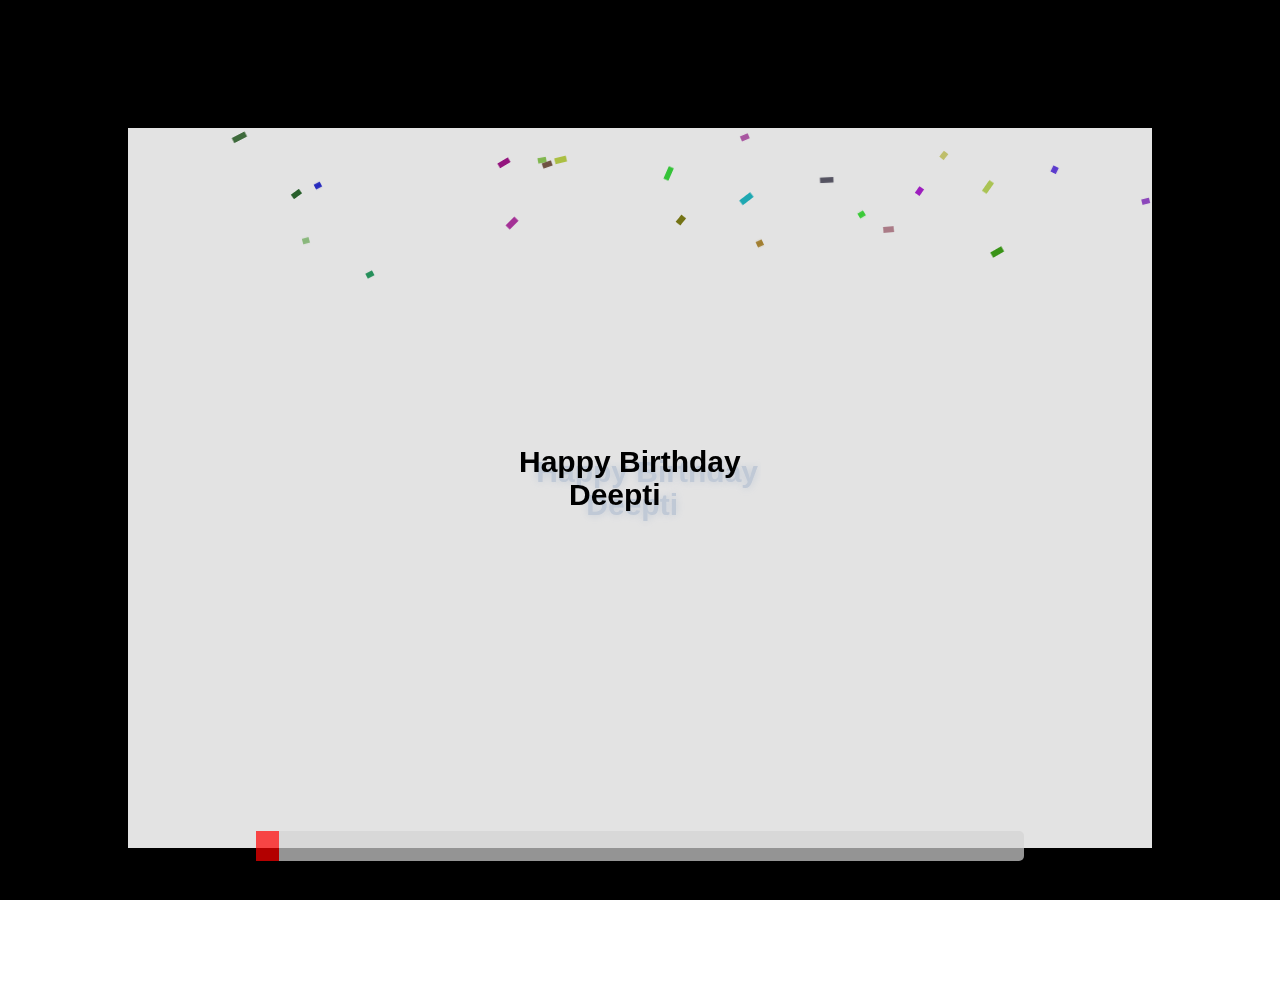
==== index.html @ 15fce1d9 "Add files via upload" ====
<!DOCTYPE html>
<html lang="en">
<head>
    <meta charset="UTF-8">
    <meta http-equiv="X-UA-Compatible" content="IE=edge">
    <meta name="viewport" content="width=device-width, initial-scale=1.0">
    <title>Happy Birthday Deepti</title>
    <link rel="stylesheet" href="https://www.w3schools.com/w3css/4/w3.css">
    <link href="https://cdn.jsdelivr.net/npm/bootstrap@5.0.0-beta3/dist/css/bootstrap.min.css" rel="stylesheet" integrity="sha384-eOJMYsd53ii+scO/bJGFsiCZc+5NDVN2yr8+0RDqr0Ql0h+rP48ckxlpbzKgwra6" crossorigin="anonymous">
    <link rel="stylesheet" href="style.css">
</head>
<body>
    <section class="layer" id='layer'>
        <iframe id="if" src="/skg/7/index.html" title="W3Schools Free Online Web Tutorials"></iframe>
        <div class="slidecontainer">
            <input type="range" class="slider-pic" id="range" min="0" max="100" value="0">
            <p class="w3-aqua" id="ptag"></p>
        </div>
    </section>
    <section class="container" style="color: black;">
        Lorem ipsum dolor sit amet consectetur adipisicing elit. Omnis nemo odio, eum hic a totam fugit sapiente molestiae repudiandae dolore impedit deserunt necessitatibus earum nihil inventore eaque? Veniam, ut minima.
    </section>

</body>
<script src="https://cdn.jsdelivr.net/npm/bootstrap@5.0.0-beta3/dist/js/bootstrap.bundle.min.js" integrity="sha384-JEW9xMcG8R+pH31jmWH6WWP0WintQrMb4s7ZOdauHnUtxwoG2vI5DkLtS3qm9Ekf" crossorigin="anonymous"></script>
<script src="script.js"></script>
</html>
---- style.css ----
#layer{
    width: 100%;
    height: 100vh;
    float: left;
    position: absolute;
    top: 0px;
    left: 0;
    background-color: black;
    opacity: 1;
    outline: black;
    z-index: 12;
}

.layer{
    width: 100%;
    height: 100vh;
    float: left;
    position: absolute;
    top: 0px;
    left: 0;
    background-color: black;
    opacity: 1;
    outline: black;
    z-index: 12;
}

.slidecontainer {
    width: 60%;
    margin: auto;
    position: fixed;
    bottom: 2%;
    right: 20%;


  }
.slider-pic {
    -webkit-appearance: none;
    width: 100%;
    height: 30px;
    border-radius: 5px;
    background: #d3d3d3;
    outline: none;
    opacity: 0.7;
    -webkit-transition: .2s;
    transition: opacity .2s;
}

.slider-pic:hover {
    opacity:1;
}

.slider-pic::-webkit-slider-thumb {
    -webkit-appearance: none;
    appearance: none;
    width: 23px;
    height: 30px;
    border: 0;
    background: red;
    cursor: pointer;
}

.slider-pic::-moz-range-thumb {
    width: 23px;
    height: 24px;
    border: 0;
    background: url('img/bright.png');
    cursor: pointer;
}

#layer #if{
    width: 80%;
    height: 80vh;
    border: none;
    margin: 10% 10%;
    outline: none;
}
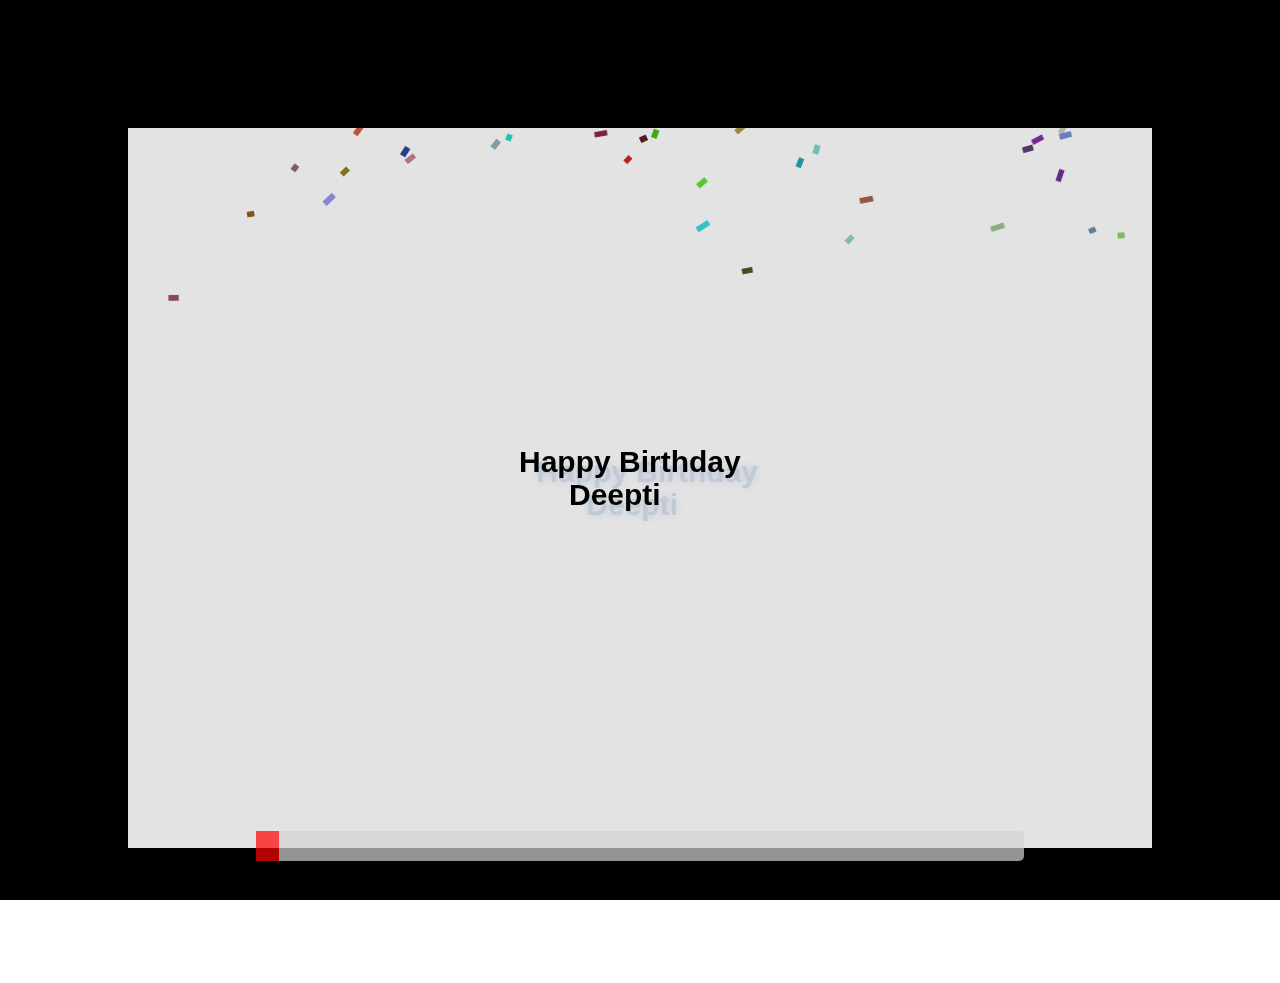
==== commit 2870d32f: "Update index.html" ====
--- a/index.html
+++ b/index.html
@@ -11,7 +11,7 @@
 </head>
 <body>
     <section class="layer" id='layer'>
-        <iframe id="if" src="/skg/7/index.html" title="W3Schools Free Online Web Tutorials"></iframe>
+        <iframe id="if" src="skg/7/rain.html" title="W3Schools Free Online Web Tutorials"></iframe>
         <div class="slidecontainer">
             <input type="range" class="slider-pic" id="range" min="0" max="100" value="0">
             <p class="w3-aqua" id="ptag"></p>
@@ -24,4 +24,4 @@
 </body>
 <script src="https://cdn.jsdelivr.net/npm/bootstrap@5.0.0-beta3/dist/js/bootstrap.bundle.min.js" integrity="sha384-JEW9xMcG8R+pH31jmWH6WWP0WintQrMb4s7ZOdauHnUtxwoG2vI5DkLtS3qm9Ekf" crossorigin="anonymous"></script>
 <script src="script.js"></script>
-</html>+</html>
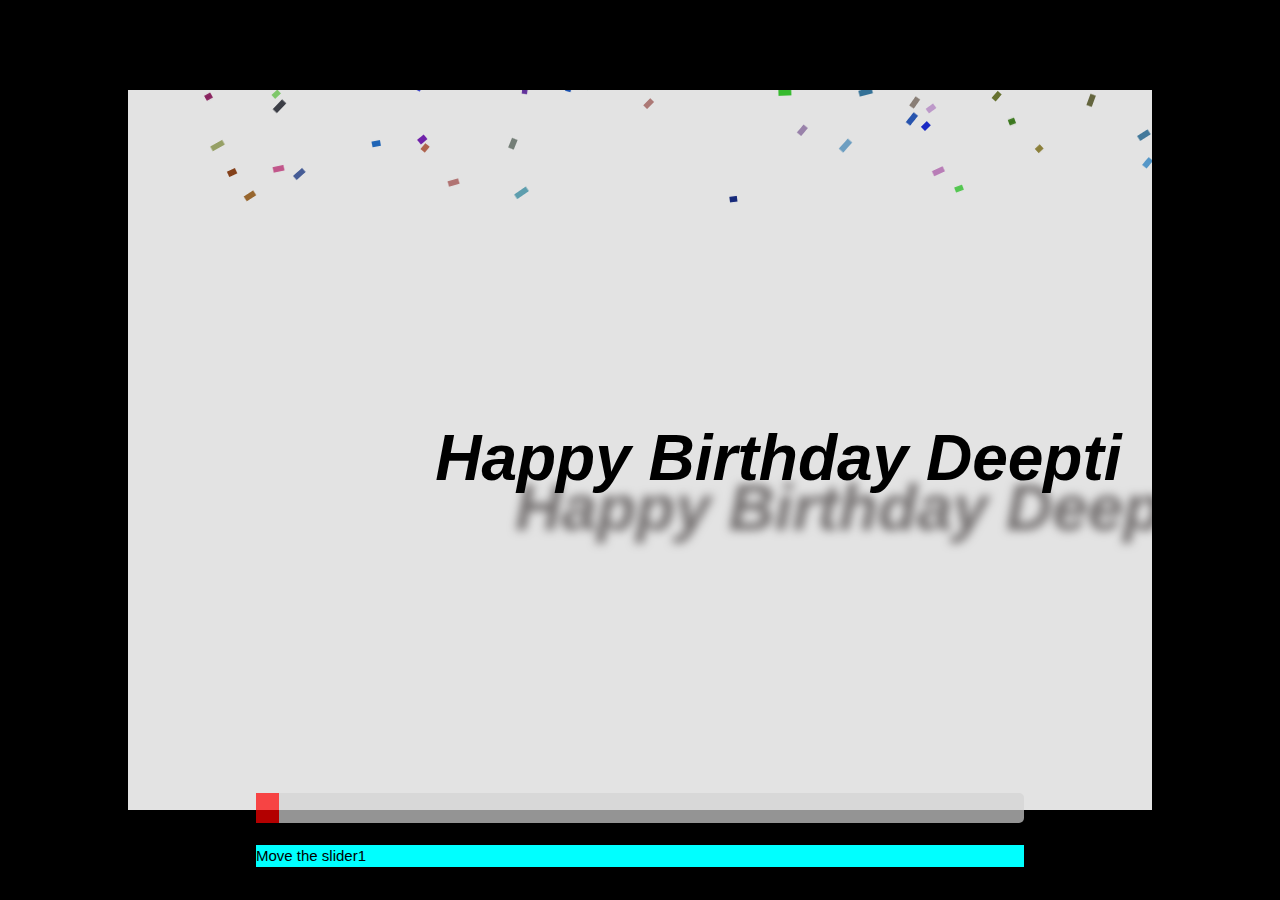
==== commit ae45543d: "Add files via upload" ====
--- a/index.html
+++ b/index.html
@@ -10,13 +10,30 @@
     <link rel="stylesheet" href="style.css">
 </head>
 <body>
-    <section class="layer" id='layer'>
-        <iframe id="if" src="skg/7/rain.html" title="W3Schools Free Online Web Tutorials"></iframe>
+    <section class="layer" id='l1'>
+        <iframe id="if" class="if" src="skg/7/rain.html" title="W3Schools Free Online Web Tutorials"></iframe>
         <div class="slidecontainer">
-            <input type="range" class="slider-pic" id="range" min="0" max="100" value="0">
-            <p class="w3-aqua" id="ptag"></p>
+            <input type="range" class="slider-pic" id="r1" min="0" max="100" value="0">
+            <p class="w3-aqua" id="ptag">Move the slider1</p>
         </div>
     </section>
+
+    <section class="layer" id='l2'>
+        <iframe id="if1" class="if" src="img/bright.png" title="W3Schools Free Online Web Tutorials"></iframe>
+        <div class="slidecontainer">
+            <input type="range" class="slider-pic" id="r2" min="0" max="100" value="50">
+            <p class="w3-aqua" id="ptag">Move the slider2</p>
+        </div>
+    </section>
+
+    <section class="layer" id='l3'>
+        <iframe id="if1" class="if" src="https://youtu.be/DWgzHbglNIo" title="W3Schools Free Online Web Tutorials"></iframe>
+        <div class="slidecontainer">
+            <input type="range" class="slider-pic" id="r3" min="0" max="100" value="50">
+            <p class="w3-aqua" id="ptag">Move the slider3</p>
+        </div>
+    </section>
+
     <section class="container" style="color: black;">
         Lorem ipsum dolor sit amet consectetur adipisicing elit. Omnis nemo odio, eum hic a totam fugit sapiente molestiae repudiandae dolore impedit deserunt necessitatibus earum nihil inventore eaque? Veniam, ut minima.
     </section>
@@ -24,4 +41,4 @@
 </body>
 <script src="https://cdn.jsdelivr.net/npm/bootstrap@5.0.0-beta3/dist/js/bootstrap.bundle.min.js" integrity="sha384-JEW9xMcG8R+pH31jmWH6WWP0WintQrMb4s7ZOdauHnUtxwoG2vI5DkLtS3qm9Ekf" crossorigin="anonymous"></script>
 <script src="script.js"></script>
-</html>
+</html>--- a/style.css
+++ b/style.css
@@ -1,32 +1,36 @@
-#layer{
+.layer{
     width: 100%;
-    height: 100vh;
     float: left;
     position: absolute;
-    top: 0px;
     left: 0;
-    background-color: black;
-    opacity: 1;
+    opacity: 2;
     outline: black;
-    z-index: 12;
 }
 
-.layer{
-    width: 100%;
+#l1{
+    background-color: black;
+    z-index: 12;
     height: 100vh;
-    float: left;
-    position: absolute;
-    top: 0px;
-    left: 0;
-    background-color: black;
-    opacity: 1;
-    outline: black;
-    z-index: 12;
+
+}
+
+#l2{
+    background-color: blue; 
+    z-index: 11;
+    height: 100vh;
+    top: 00vh;
+}
+
+#l3{
+    background-color: blue; 
+    z-index: 10;
+    height: 100vh;
+    top: 00vh;
 }
 
 .slidecontainer {
     width: 60%;
-    margin: auto;
+    /* margin: auto; */
     position: fixed;
     bottom: 2%;
     right: 20%;
@@ -67,10 +71,13 @@
     cursor: pointer;
 }
 
-#layer #if{
+.if{
     width: 80%;
     height: 80vh;
     border: none;
-    margin: 10% 10%;
+    /* margin: 10% 10%; */
     outline: none;
+    position: relative;
+    top: 10%;
+    left: 10%;
 }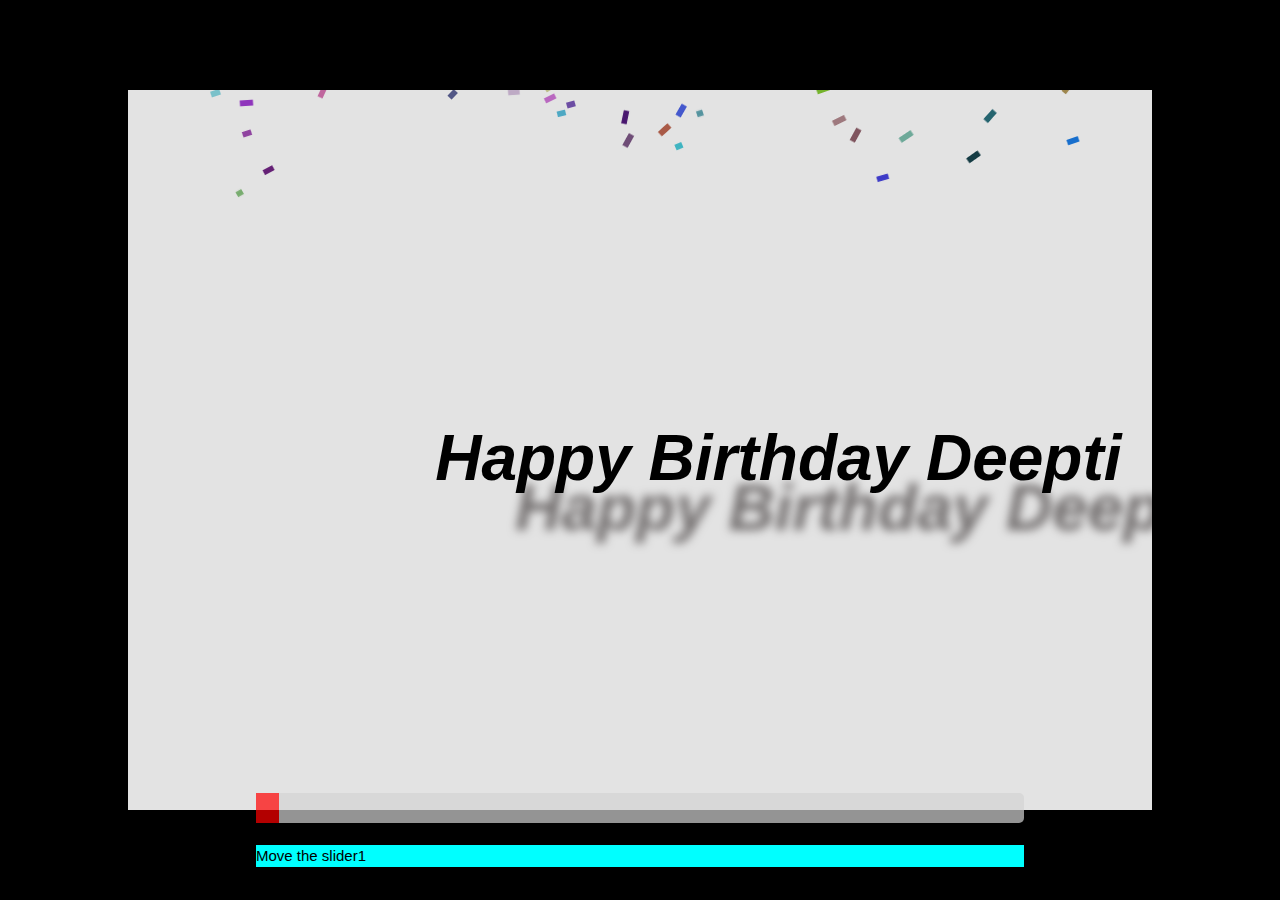
==== commit 9e805ffe: "Add files via upload" ====
--- a/index.html
+++ b/index.html
@@ -11,7 +11,7 @@
 </head>
 <body>
     <section class="layer" id='l1'>
-        <iframe id="if" class="if" src="skg/7/rain.html" title="W3Schools Free Online Web Tutorials"></iframe>
+        <iframe id="if" class="if" src="skg/7/rain.html"></iframe>
         <div class="slidecontainer">
             <input type="range" class="slider-pic" id="r1" min="0" max="100" value="0">
             <p class="w3-aqua" id="ptag">Move the slider1</p>
@@ -19,7 +19,7 @@
     </section>
 
     <section class="layer" id='l2'>
-        <iframe id="if1" class="if" src="img/bright.png" title="W3Schools Free Online Web Tutorials"></iframe>
+        <iframe id="if1" class="if" src="img/bright.png"></iframe>
         <div class="slidecontainer">
             <input type="range" class="slider-pic" id="r2" min="0" max="100" value="50">
             <p class="w3-aqua" id="ptag">Move the slider2</p>
@@ -27,10 +27,10 @@
     </section>
 
     <section class="layer" id='l3'>
-        <iframe id="if1" class="if" src="https://youtu.be/DWgzHbglNIo" title="W3Schools Free Online Web Tutorials"></iframe>
+        <iframe id="if1" class="if" src="https://youtu.be/DWgzHbglNIo"></iframe>
         <div class="slidecontainer">
             <input type="range" class="slider-pic" id="r3" min="0" max="100" value="50">
-            <p class="w3-aqua" id="ptag">Move the slider3</p>
+            <p class="w3-aqua sk" id="ptag">Move the slider3</p>
         </div>
     </section>
 
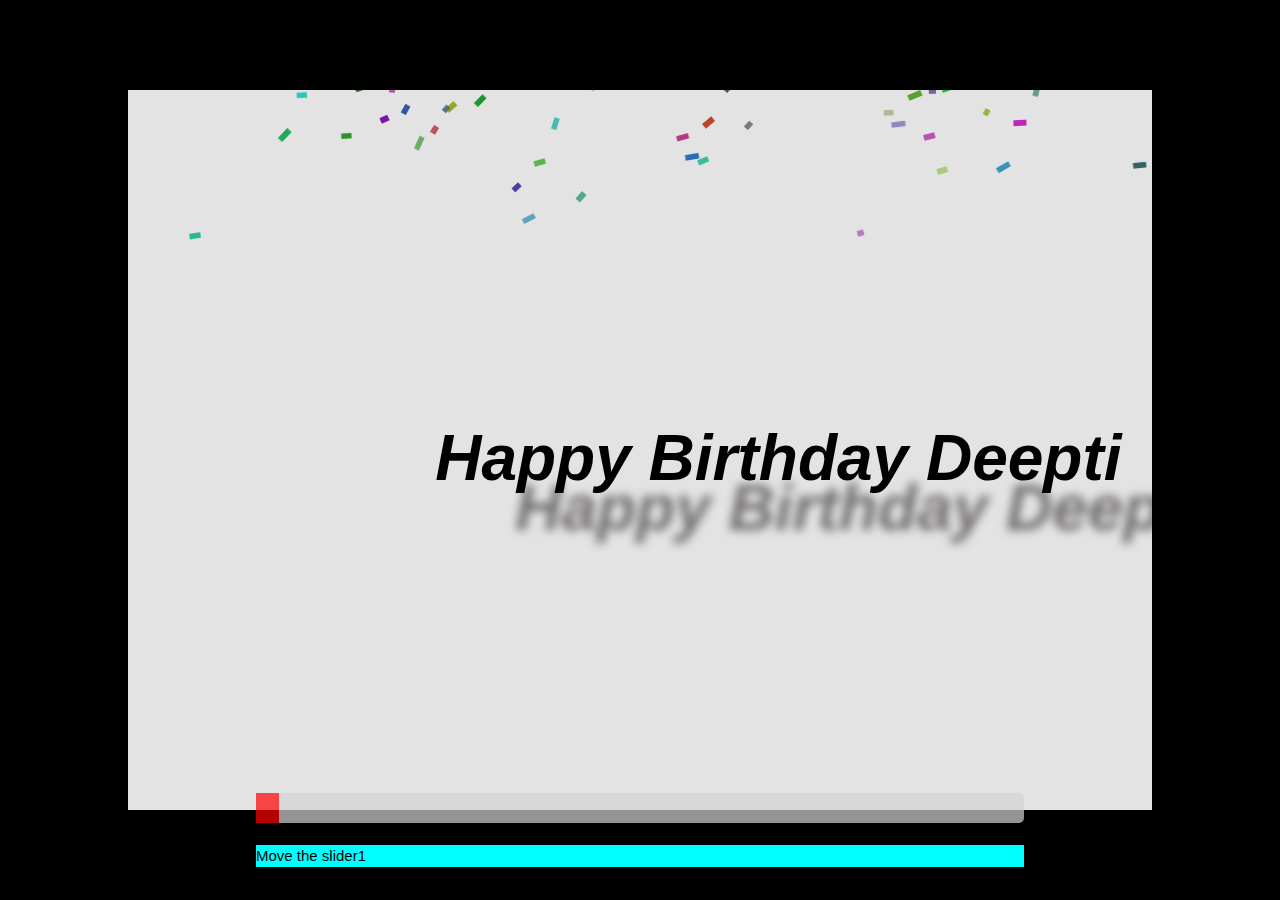
==== commit 467240b8: "Add files via upload" ====
--- a/index.html
+++ b/index.html
@@ -11,7 +11,9 @@
 </head>
 <body>
     <section class="layer" id='l1'>
-        <iframe id="if" class="if" src="skg/7/rain.html"></iframe>
+
+            <iframe id="if1" class="if" src="skg/7/rain.html"></iframe>
+
         <div class="slidecontainer">
             <input type="range" class="slider-pic" id="r1" min="0" max="100" value="0">
             <p class="w3-aqua" id="ptag">Move the slider1</p>
@@ -19,7 +21,7 @@
     </section>
 
     <section class="layer" id='l2'>
-        <iframe id="if1" class="if" src="img/bright.png"></iframe>
+        <iframe id="if2" class="if" src="skg/2/index.html" ></iframe>
         <div class="slidecontainer">
             <input type="range" class="slider-pic" id="r2" min="0" max="100" value="50">
             <p class="w3-aqua" id="ptag">Move the slider2</p>
@@ -27,7 +29,7 @@
     </section>
 
     <section class="layer" id='l3'>
-        <iframe id="if1" class="if" src="https://youtu.be/DWgzHbglNIo"></iframe>
+        <iframe id="if3" class="if" src="img/bright.png"></iframe>
         <div class="slidecontainer">
             <input type="range" class="slider-pic" id="r3" min="0" max="100" value="50">
             <p class="w3-aqua sk" id="ptag">Move the slider3</p>
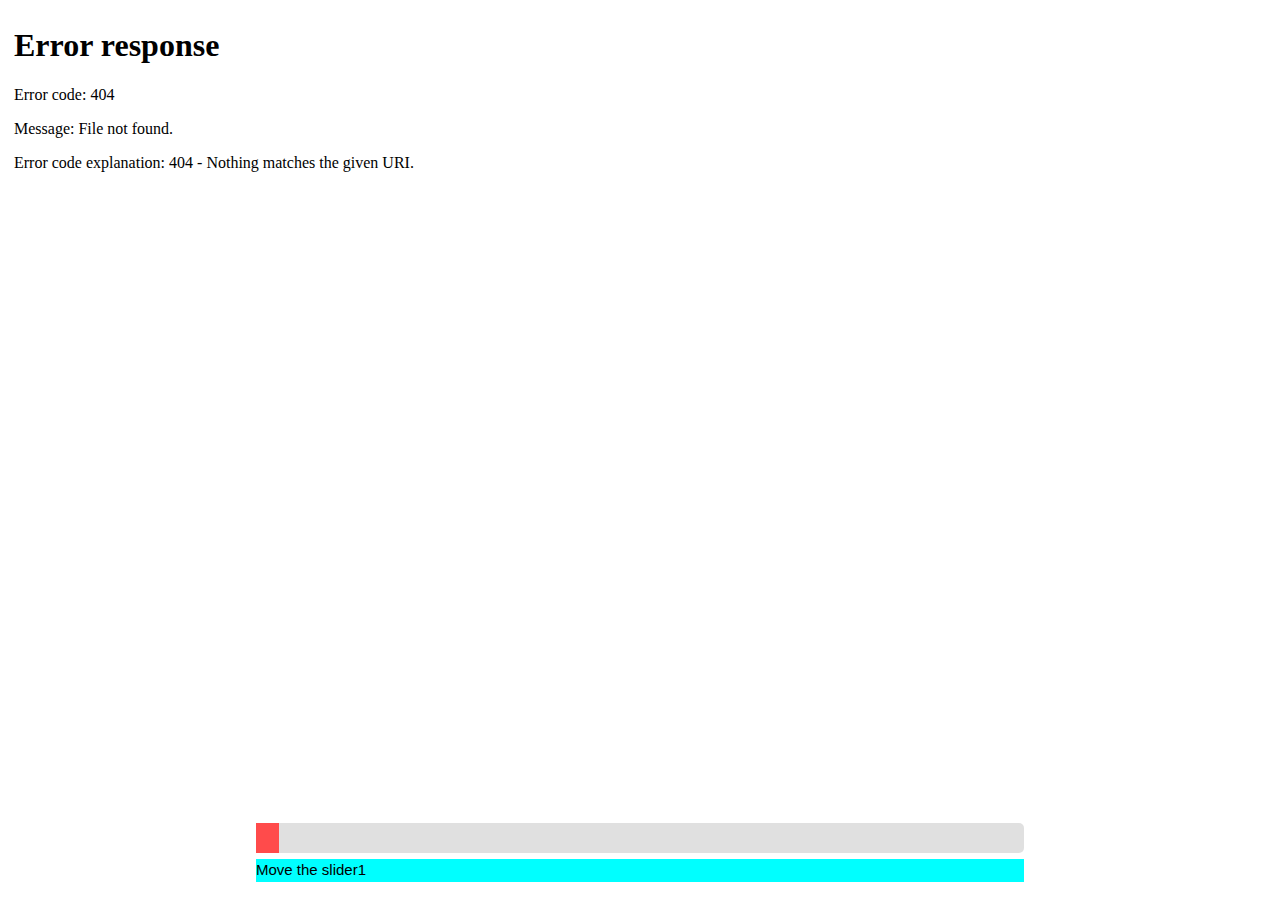
==== commit f6e3bb9e: "Add files via upload" ====
--- a/index.html
+++ b/index.html
@@ -11,9 +11,11 @@
 </head>
 <body>
     <section class="layer" id='l1'>
-
-            <iframe id="if1" class="if" src="skg/7/rain.html"></iframe>
-
+            <iframe id="if1" class="if" src=""></iframe>
+            <audio id="audio1" loop >
+                <source src="audio/happy-birthday.mp3" type="audio/mpeg">
+                Your browser does not support the audio element.
+              </audio>   
         <div class="slidecontainer">
             <input type="range" class="slider-pic" id="r1" min="0" max="100" value="0">
             <p class="w3-aqua" id="ptag">Move the slider1</p>
@@ -21,7 +23,7 @@
     </section>
 
     <section class="layer" id='l2'>
-        <iframe id="if2" class="if" src="skg/2/index.html" ></iframe>
+        <iframe id="if2" class="if" src="" ></iframe>
         <div class="slidecontainer">
             <input type="range" class="slider-pic" id="r2" min="0" max="100" value="50">
             <p class="w3-aqua" id="ptag">Move the slider2</p>
@@ -29,15 +31,73 @@
     </section>
 
     <section class="layer" id='l3'>
-        <iframe id="if3" class="if" src="img/bright.png"></iframe>
+        <iframe id="if3" class="if" src=""></iframe>
         <div class="slidecontainer">
             <input type="range" class="slider-pic" id="r3" min="0" max="100" value="50">
             <p class="w3-aqua sk" id="ptag">Move the slider3</p>
         </div>
     </section>
 
-    <section class="container" style="color: black;">
-        Lorem ipsum dolor sit amet consectetur adipisicing elit. Omnis nemo odio, eum hic a totam fugit sapiente molestiae repudiandae dolore impedit deserunt necessitatibus earum nihil inventore eaque? Veniam, ut minima.
+    <section class="layer" id='l4'>
+        <iframe id="if4" class="if" src=""></iframe>
+        <div class="slidecontainer">
+            <input type="range" class="slider-pic" id="r4" min="0" max="100" value="50">
+            <p class="w3-aqua sk" id="ptag">Move the slider4</p>
+        </div>
+    </section>
+
+    <section class="layer" id='l5'>
+        <iframe id="if5" class="if" src=""></iframe>
+        <div class="slidecontainer">
+            <input type="range" class="slider-pic" id="r5" min="0" max="100" value="50">
+            <p class="w3-aqua sk" id="ptag">Move the slider5</p>
+        </div>
+    </section>
+
+    <section class="layer" id='l6'>
+        <iframe id="if6" class="if" src=""></iframe>
+        <div class="slidecontainer">
+            <input type="range" class="slider-pic" id="r6" min="0" max="100" value="50">
+            <p class="w3-aqua sk" id="ptag">Move the slider6</p>
+        </div>
+    </section>
+    <section class="layer" id='l7'>
+        <iframe id="if7" class="if" src=""></iframe>
+        <div class="slidecontainer">
+            <input type="range" class="slider-pic" id="r7" min="0" max="100" value="50">
+            <p class="w3-aqua sk" id="ptag">Move the slider7</p>
+        </div>
+    </section>
+    <section class="layer" id='l8'>
+        <iframe id="if8" class="if" src=""></iframe>
+        <div class="slidecontainer">
+            <input type="range" class="slider-pic" id="r8" min="0" max="100" value="50">
+            <p class="w3-aqua sk" id="ptag">Move the slider8</p>
+        </div>
+    </section>
+    <section class="layer" id='l9'>
+        <iframe id="if9" class="if" src=""></iframe>
+        <div class="slidecontainer">
+            <input type="range" class="slider-pic" id="r9" min="0" max="100" value="50">
+            <p class="w3-aqua sk" id="ptag">Move the slider9</p>
+        </div>
+    </section>
+    
+    <section class="layer" id='l10'>
+        <iframe id="if10" class="if" src=""></iframe>
+        <div class="slidecontainer">
+            <input type="range" class="slider-pic" id="r10" min="0" max="100" value="50">
+            <p class="w3-aqua sk" id="ptag">Move the slider10</p>
+        </div>
+    </section>
+
+    <section class="layer" id='lst'>
+        <!-- <iframe id="ifst" class="if" src=""></iframe> -->
+        <iframe width="1280" class="if" id="ifst" height="720" src="https://www.youtube.com/embed/3G9t-EzQeU4" title="YouTube video player" frameborder="0" allow="accelerometer; autoplay; clipboard-write; encrypted-media; gyroscope; picture-in-picture" allowfullscreen></iframe>
+        <div class="slidecontainer">
+            <input type="range" class="slider-pic" id="rst" min="0" max="100" value="100">
+            <p class="w3-aqua sk" id="ptag">Move the sliderst</p>
+        </div>
     </section>
 
 </body>
--- a/style.css
+++ b/style.css
@@ -1,3 +1,7 @@
+*{
+    margin: 0;
+    
+}
 .layer{
     width: 100%;
     float: left;
@@ -5,35 +9,88 @@
     left: 0;
     opacity: 2;
     outline: black;
+    height: 100vh;
+    top: 00vh;
 }
 
 #l1{
-    background-color: black;
-    z-index: 12;
-    height: 100vh;
+    background-color: white;
+    z-index: 22;
+    /* height: 100vh; */
 
 }
 
 #l2{
-    background-color: blue; 
-    z-index: 11;
-    height: 100vh;
-    top: 00vh;
+    background-color: black; 
+    z-index: 21;
+    /* height: 100vh;
+    top: 00vh; */
 }
 
 #l3{
-    background-color: blue; 
-    z-index: 10;
-    height: 100vh;
-    top: 00vh;
+    background-color: white; 
+    z-index: 20;
+    /* height: 100vh;
+    top: 00vh; */
+}
+
+#l4{
+    background-color: black; 
+    z-index: 19;
+    /* height: 100vh;
+    top: 00vh; */
+}
+
+#l5{
+    background-color: white; 
+    z-index: 18;
+    /* height: 100vh;
+    top: 00vh; */
+}
+
+#l6{
+    background-color: black; 
+    z-index: 17;
+    /* height: 100vh;
+    top: 00vh; */
+}
+#l7{
+    background-color: white; 
+    z-index: 16;
+    /* height: 100vh;
+    top: 00vh; */
+}
+#l8{
+    background-color: black; 
+    z-index: 15;
+    /* height: 100vh;
+    top: 00vh; */
+}
+#l9{
+    background-color: white; 
+    z-index: 14;
+    /* height: 100vh;
+    top: 00vh; */
+}
+#l10{
+    background-color: black; 
+    z-index: 13;
+    /* height: 100vh;
+    top: 00vh; */
+}
+
+
+#lst{
+    background-color: white; 
+    z-index: 2;
 }
 
 .slidecontainer {
     width: 60%;
-    /* margin: auto; */
-    position: fixed;
-    bottom: 2%;
-    right: 20%;
+    margin: auto;
+    /* position:; */
+    /* bottom: 2%; */
+    /* right: 20%; */
 
 
   }
@@ -72,12 +129,22 @@
 }
 
 .if{
-    width: 80%;
-    height: 80vh;
+    /* width: 98%;
+    height: 90vh;
     border: none;
-    /* margin: 10% 10%; */
+    /* margin: 10% 10%;
     outline: none;
     position: relative;
     top: 10%;
-    left: 10%;
+    left: 10%; */
+
+    width: 98%;
+    height: 90vh;
+    border: none;
+    /* margin: 1% 0.5%; */
+    margin:0.5% 0.5% 0% 0.5%;
+    outline: none;
+    position: relative;
+    /* top: 1%; */
+    /* left: 2%; */
 }